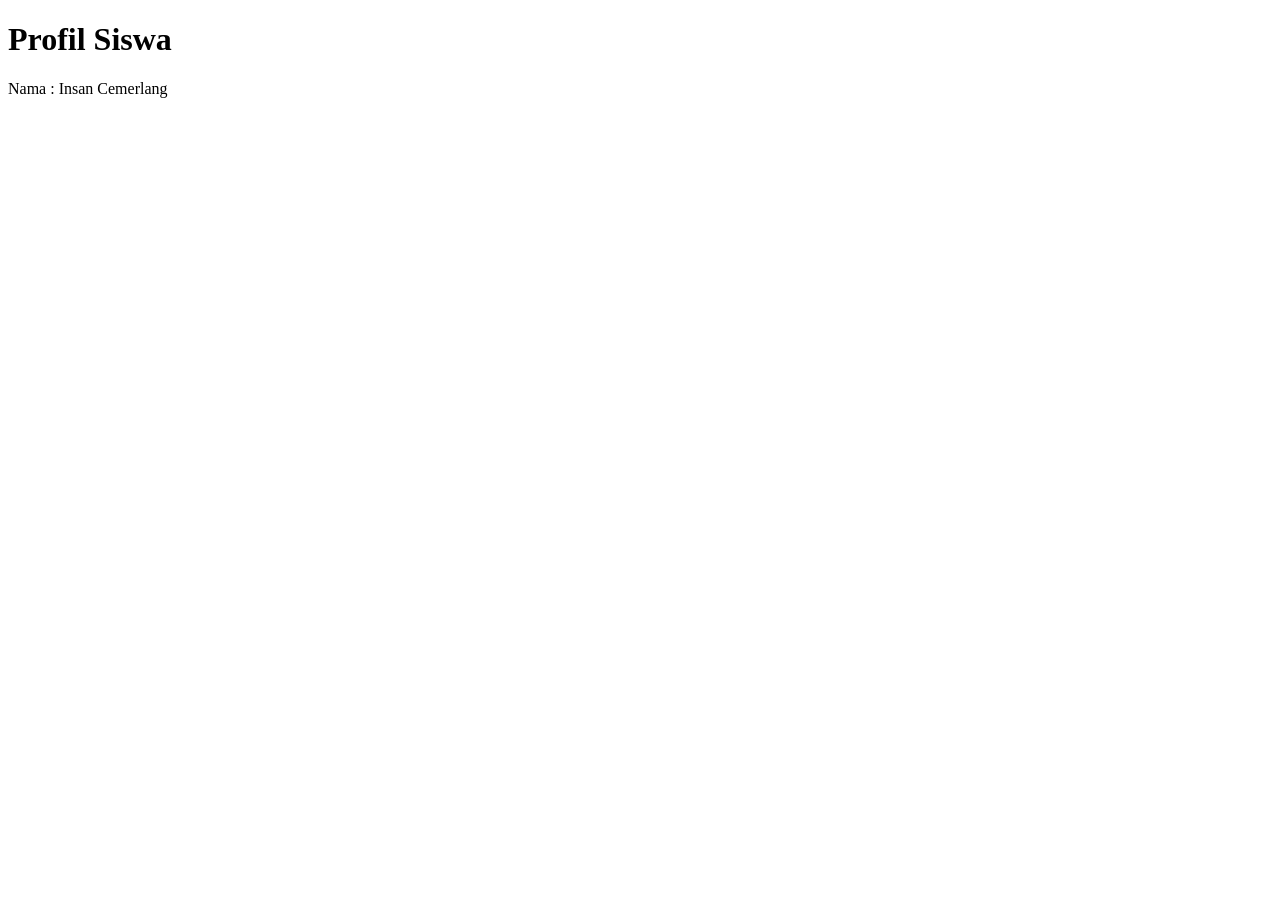
==== index.html @ a884e013 "update index.html" ====
<!DOCTYPE html>
<html>

<head>
  <meta charset="UTF-8">
  <meta name="viewport" content="width=device-width, initial-scale=1">
  <title>Profil</title>
</head>

<body>
  <h1>Profil Siswa</h1>
  
  <p>Nama : Insan Cemerlang</p>
</body>

</html>
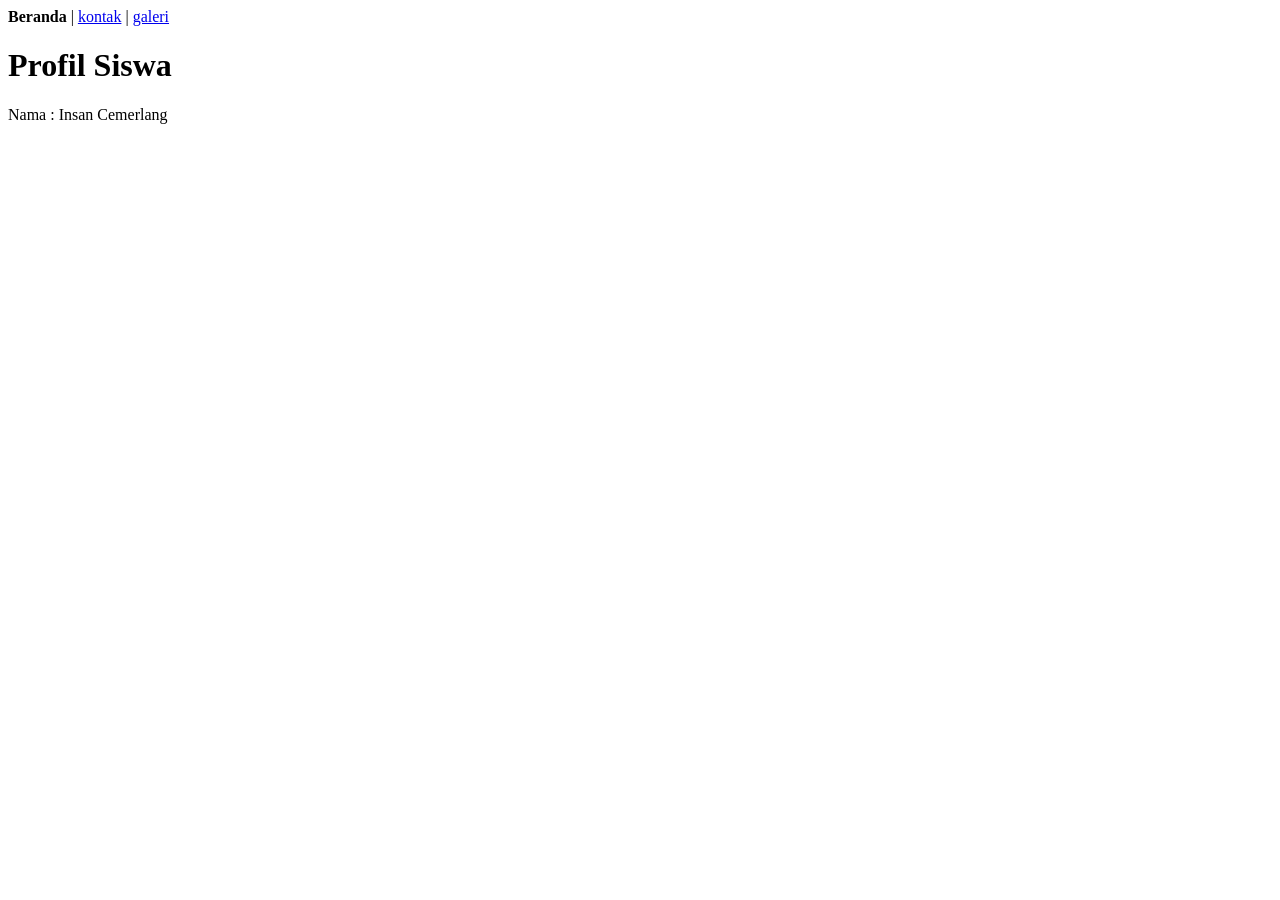
==== commit d3ab5f62: "Menambah menu profil siswa" ====
--- a/index.html
+++ b/index.html
@@ -8,6 +8,12 @@
 </head>
 
 <body>
+  <nav>
+    <b>Beranda</b> |
+    <a href="kontak.html">kontak</a> |
+    <a href="galeri.html">galeri</a>
+  </nav>
+  
   <h1>Profil Siswa</h1>
   
   <p>Nama : Insan Cemerlang</p>
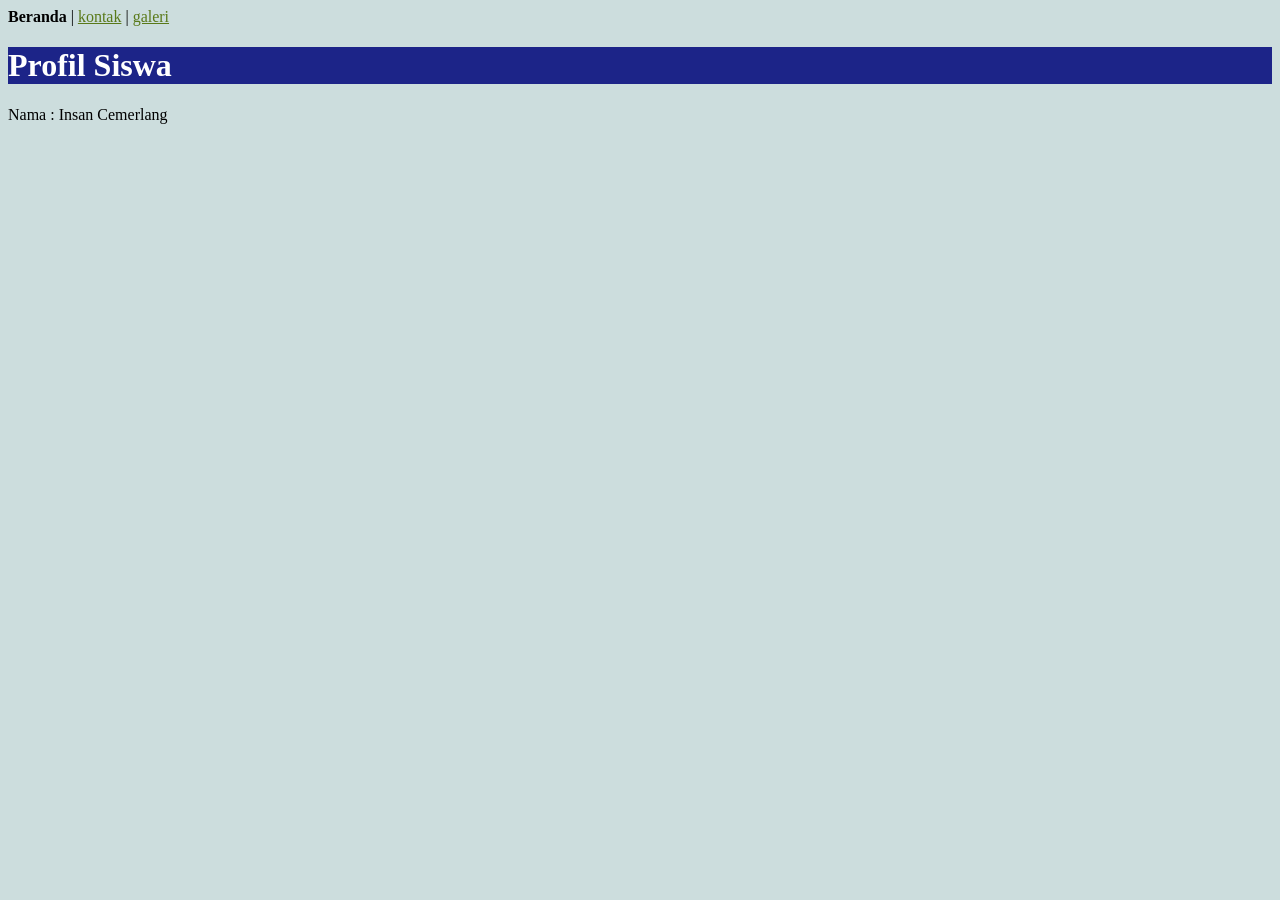
==== commit 8330dc69: "Menambah css" ====
--- a/index.html
+++ b/index.html
@@ -5,6 +5,7 @@
   <meta charset="UTF-8">
   <meta name="viewport" content="width=device-width, initial-scale=1">
   <title>Profil</title>
+  <link rel="stylesheet" href="style.css">
 </head>
 
 <body>
--- a/style.css
+++ b/style.css
@@ -0,0 +1,12 @@
+    h1 {
+      background-color: #1C2488;
+      color: #fff;
+    }
+    
+    a {
+      color: #597918;
+    }
+    
+    body {
+      background-color: #ccdddd;
+    }
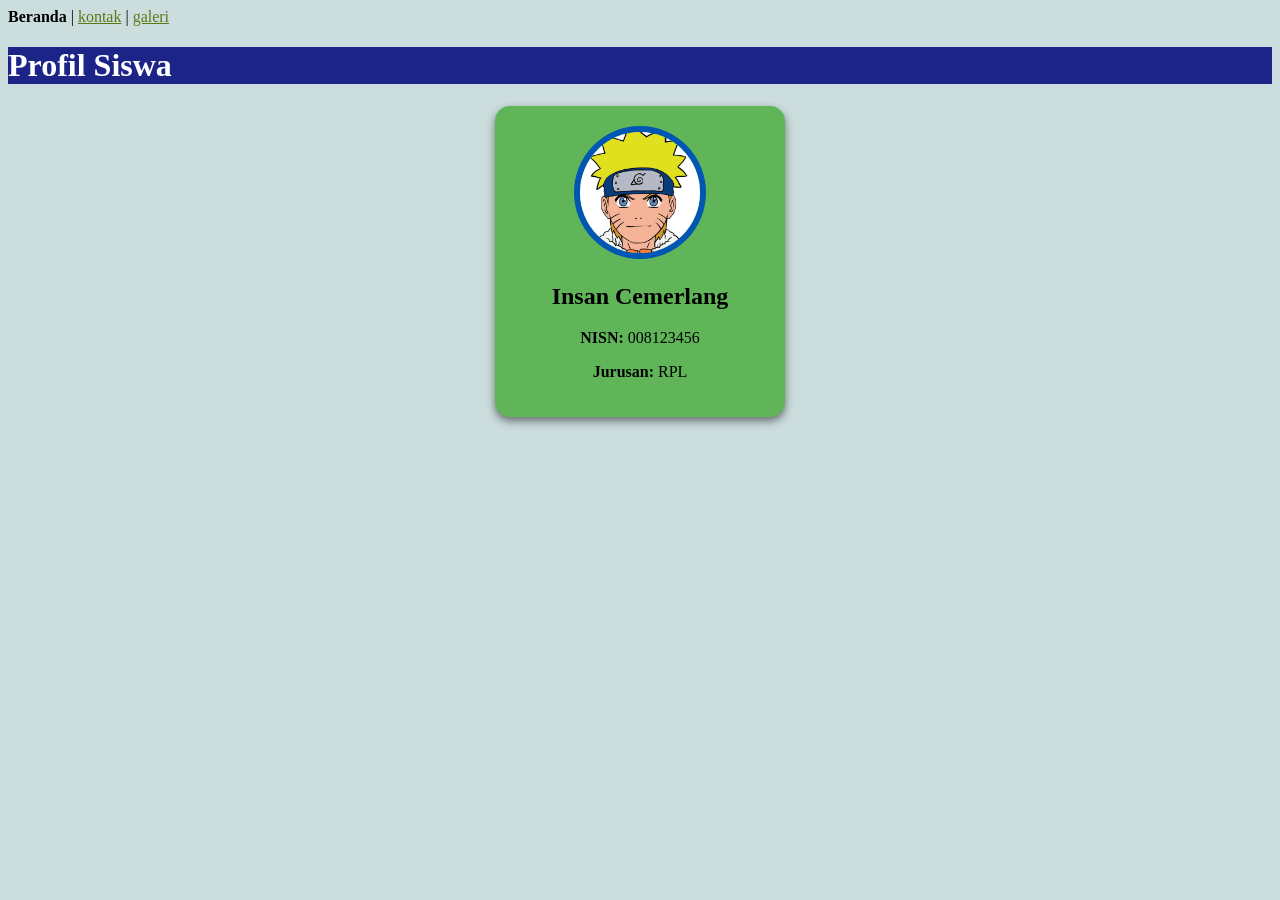
==== commit 3742f473: "Menambah kartu siswa menggunakan CSS" ====
--- a/index.html
+++ b/index.html
@@ -17,7 +17,12 @@
   
   <h1>Profil Siswa</h1>
   
-  <p>Nama : Insan Cemerlang</p>
+  <div>
+    <img src="naruto.png" alt="" width="120" />
+    <h2>Insan Cemerlang</h2>
+    <p><b>NISN:</b> 008123456</p>
+    <p><b>Jurusan:</b> RPL</p>
+  </div>
 </body>
 
 </html>
--- a/style.css
+++ b/style.css
@@ -9,4 +9,20 @@
     
     body {
       background-color: #ccdddd;
+    }
+    
+    /* Mengubah div menjadi tampilan kartu */
+    div {
+      background-color: #60B559;
+      width: 250px;
+      margin: 20px auto;
+      padding: 20px;
+      border-radius: 15px;
+      box-shadow: 0 4px 8px rgba(0, 0, 0, 0.5);
+      text-align: center;
+    }
+    
+    div img {
+      border-radius: 50%;
+      border: 6px solid #0056b3;
     }
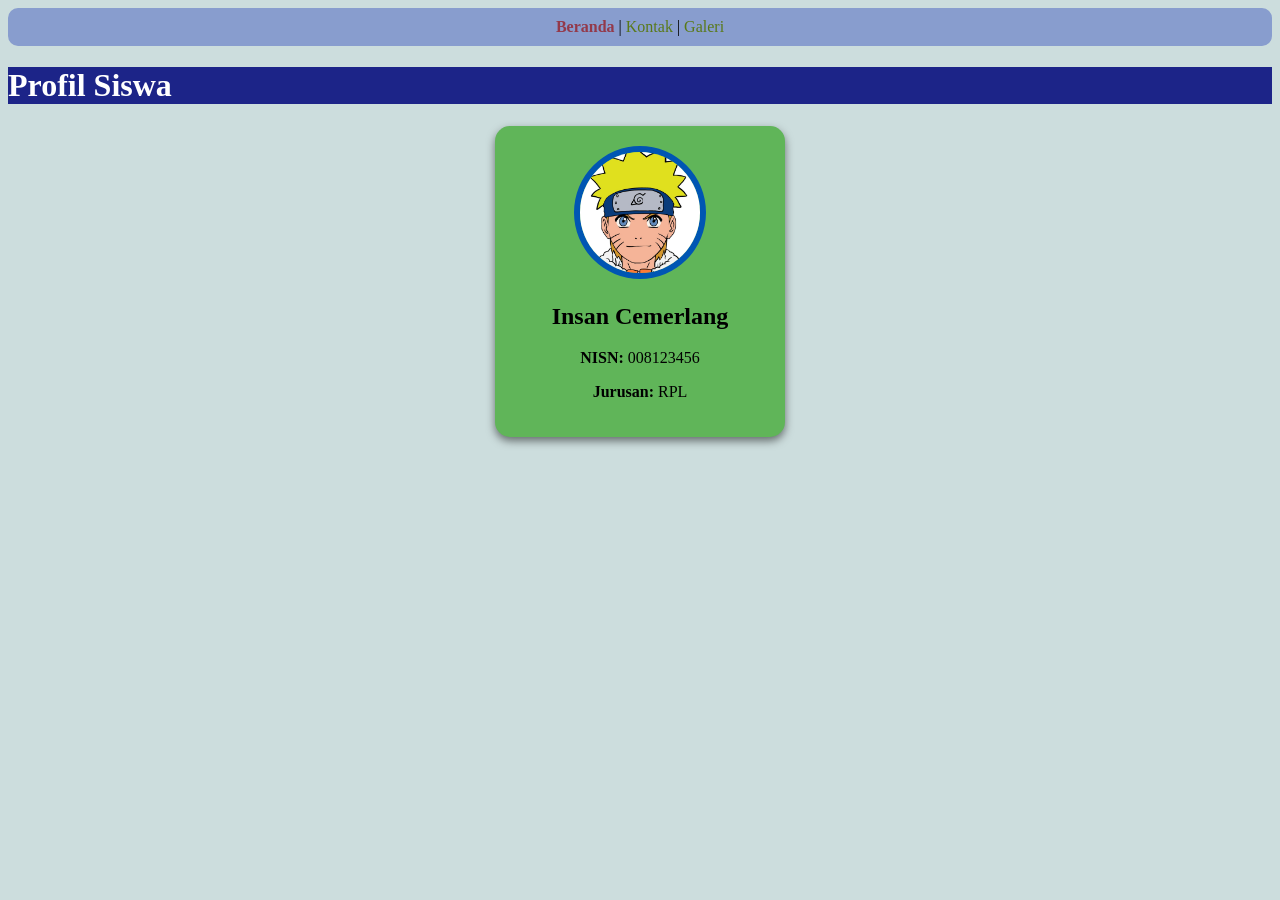
==== commit a2c84f1b: "Menambah style navigasi" ====
--- a/index.html
+++ b/index.html
@@ -9,10 +9,10 @@
 </head>
 
 <body>
-  <nav>
-    <b>Beranda</b> |
-    <a href="kontak.html">kontak</a> |
-    <a href="galeri.html">galeri</a>
+  <nav class="navigasi">
+    <a href="index.html" class="aktif">Beranda</a> |
+    <a href="kontak.html">Kontak</a> |
+    <a href="galeri.html">Galeri</a>
   </nav>
   
   <h1>Profil Siswa</h1>
--- a/style.css
+++ b/style.css
@@ -25,4 +25,20 @@
     div img {
       border-radius: 50%;
       border: 6px solid #0056b3;
+    }
+    
+    .navigasi {
+      background-color: #889DCE;
+      padding: 10px;
+      text-align: center;
+      border-radius: 10px;
+    }
+    
+    .navigasi a {
+      text-decoration: none;
+    }
+    
+    .navigasi .aktif {
+      font-weight: bold;
+      color: #93394A;
     }
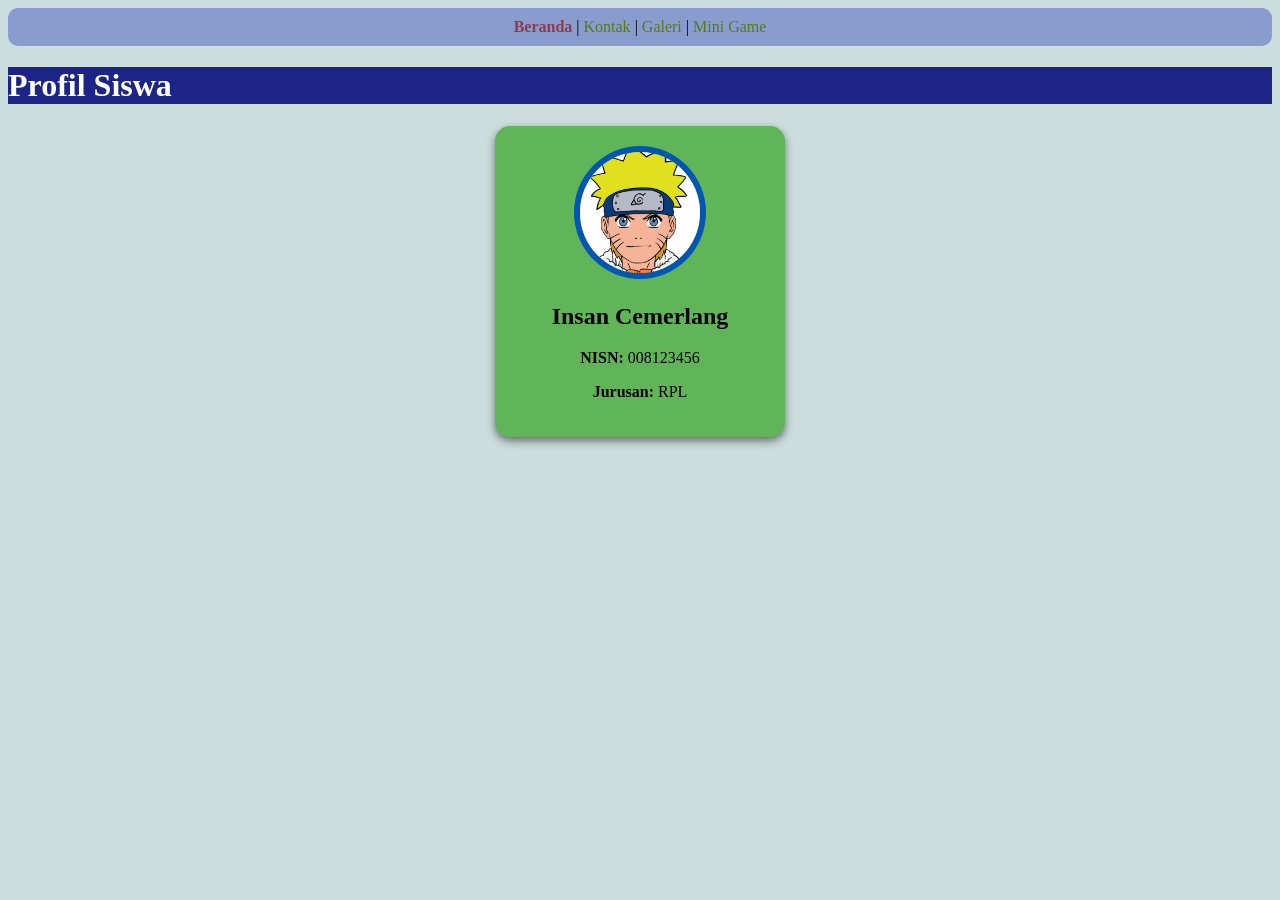
==== commit 003ca885: "Menambah minigame memberi makan kucing" ====
--- a/index.html
+++ b/index.html
@@ -12,12 +12,13 @@
   <nav class="navigasi">
     <a href="index.html" class="aktif">Beranda</a> |
     <a href="kontak.html">Kontak</a> |
-    <a href="galeri.html">Galeri</a>
+    <a href="galeri.html">Galeri</a> |
+    <a href="minigame.html">Mini Game</a>
   </nav>
   
   <h1>Profil Siswa</h1>
   
-  <div>
+  <div class="kartu-profil">
     <img src="naruto.png" alt="" width="120" />
     <h2>Insan Cemerlang</h2>
     <p><b>NISN:</b> 008123456</p>
--- a/style.css
+++ b/style.css
@@ -12,7 +12,7 @@
     }
     
     /* Mengubah div menjadi tampilan kartu */
-    div {
+    div.kartu-profil {
       background-color: #60B559;
       width: 250px;
       margin: 20px auto;
@@ -22,7 +22,7 @@
       text-align: center;
     }
     
-    div img {
+    div.kartu-profil img {
       border-radius: 50%;
       border: 6px solid #0056b3;
     }
@@ -41,4 +41,61 @@
     .navigasi .aktif {
       font-weight: bold;
       color: #93394A;
+    }
+    
+    div.kartu-kontak {
+      background-color: #ffffff;
+      width: 80%;
+      /* elemen rata tengah horizontal */
+      margin: 0 auto;
+      padding: 10px;
+      /* sudut kotak tumpul */
+      border-radius: 10px;
+    }
+    
+    .tombol-medsos {
+      /* agar tombol melebar satu baris penuh */
+      display: block;
+      padding: 10px;
+      /* teks rata tengah */ 
+      text-align: center;
+      text-decoration: none;
+      margin: 8px;
+      /* sudut tumpul */
+      border-radius: 12px;
+    }
+    
+    .wa {
+      background-color: #25d366;
+    }
+    
+    .github {
+      background-color: #333333;
+    }
+    
+    .galeri-container {
+      text-align: center;
+      max-width: 100%;
+      margin: 0 auto;
+    }
+    
+    /* Item galeri foto */
+    .galeri-item {
+      width: 50%;
+      max-width: 180px;
+      display: inline-block;
+      margin: 10px;
+      border-radius: 8px;
+      overflow: hidden;
+      background-color: #fff;
+    }
+    
+    .galeri-item img {
+      width: 100%;
+      height: 150px;
+      object-fit: cover;
+    }
+    .galeri-item p {
+      padding: 0px;
+      line-height: 0.5;
     }
